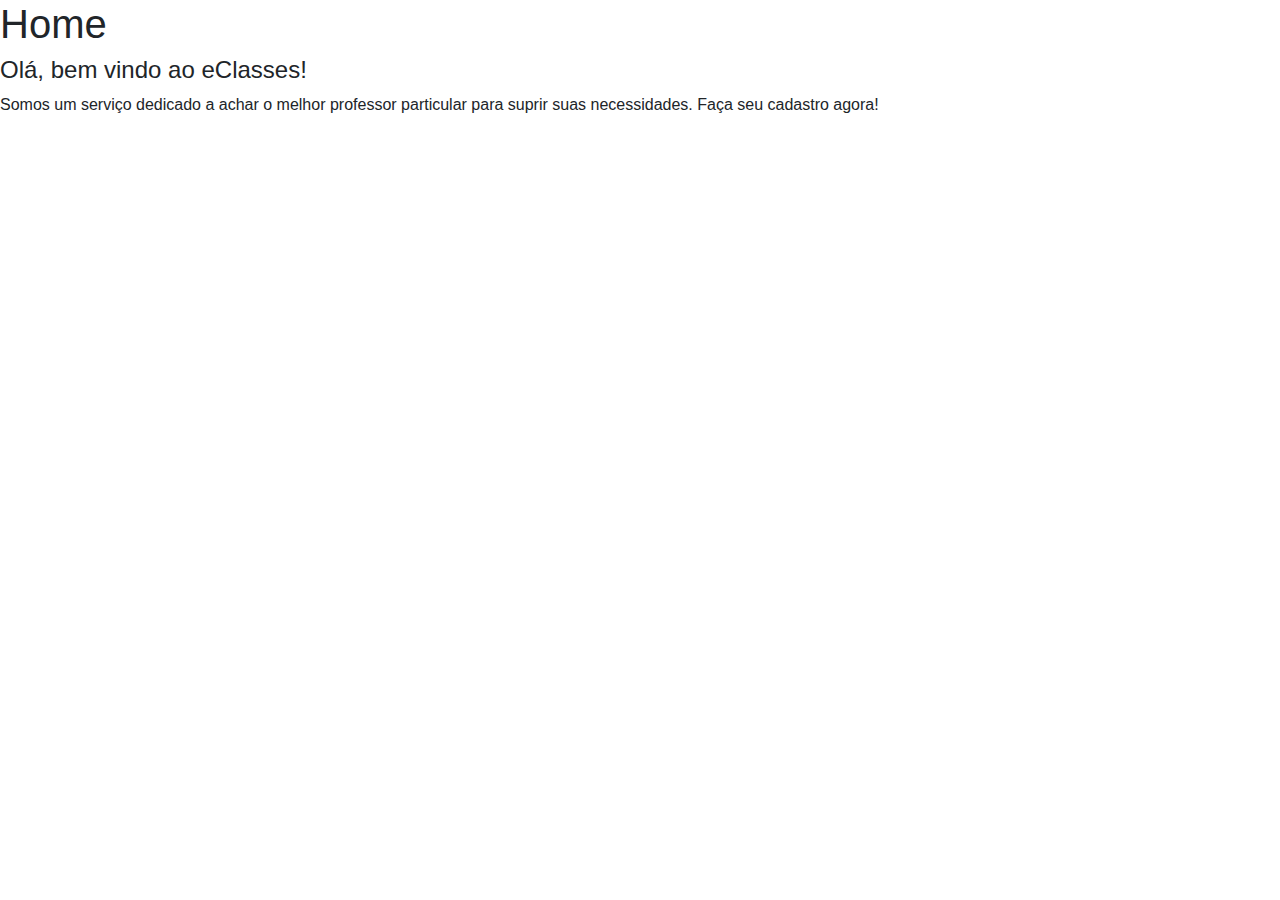
==== app/index.html @ e30a4859 "Bibliotecas jQuery e Bootstrap; protótipo página inicial" ====
<!doctype html>
<html lang="en">

<head>
    <meta charset="utf-8">
    <meta name="viewport" content="width=device-width, initial-scale=1, shrink-to-fit=no">

    <link rel="stylesheet" href="lib/bootstrap/css/bootstrap.min.css">

    <title>eClasses - Home</title>
</head>

<body>
    <h1>Home</h1>

    <h4>Olá, bem vindo ao eClasses!</h4>
    <p>Somos um serviço dedicado a achar o melhor professor particular para suprir suas necessidades.
        Faça seu cadastro agora!</p>

    <script src="lib/jquery/jquery-3.5.1.min.js"></script>
    <script src="lib/bootstrap/js/bootstrap.bundle.min.js"></script>

</body>

</html>
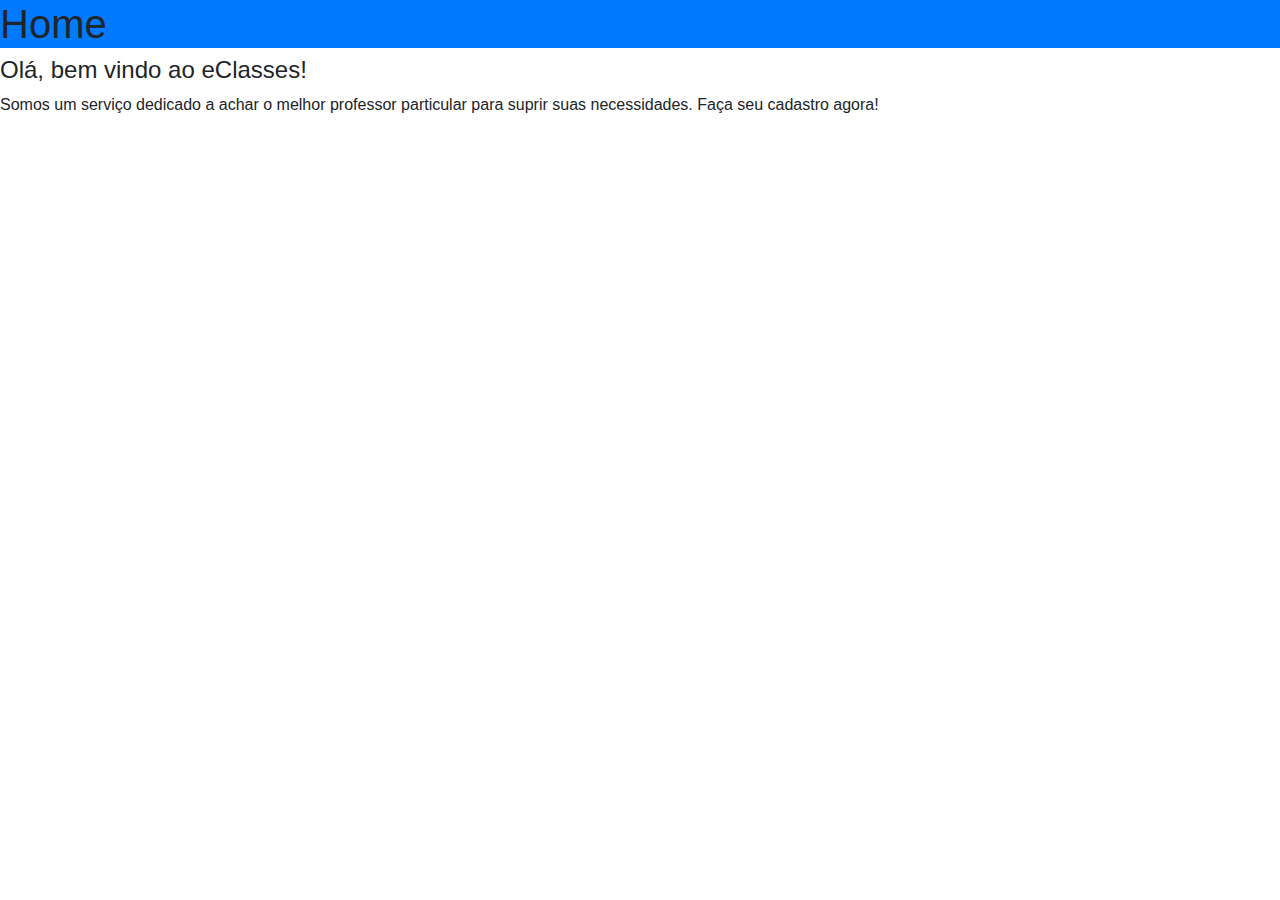
==== commit 4181f29b: "Merge pull request #1 from chulesnt/pag_inicial" ====
--- a/app/index.html
+++ b/app/index.html
@@ -11,7 +11,7 @@
 </head>
 
 <body>
-    <h1>Home</h1>
+    <h1 class="bg-primary">Home</h1>
 
     <h4>Olá, bem vindo ao eClasses!</h4>
     <p>Somos um serviço dedicado a achar o melhor professor particular para suprir suas necessidades.
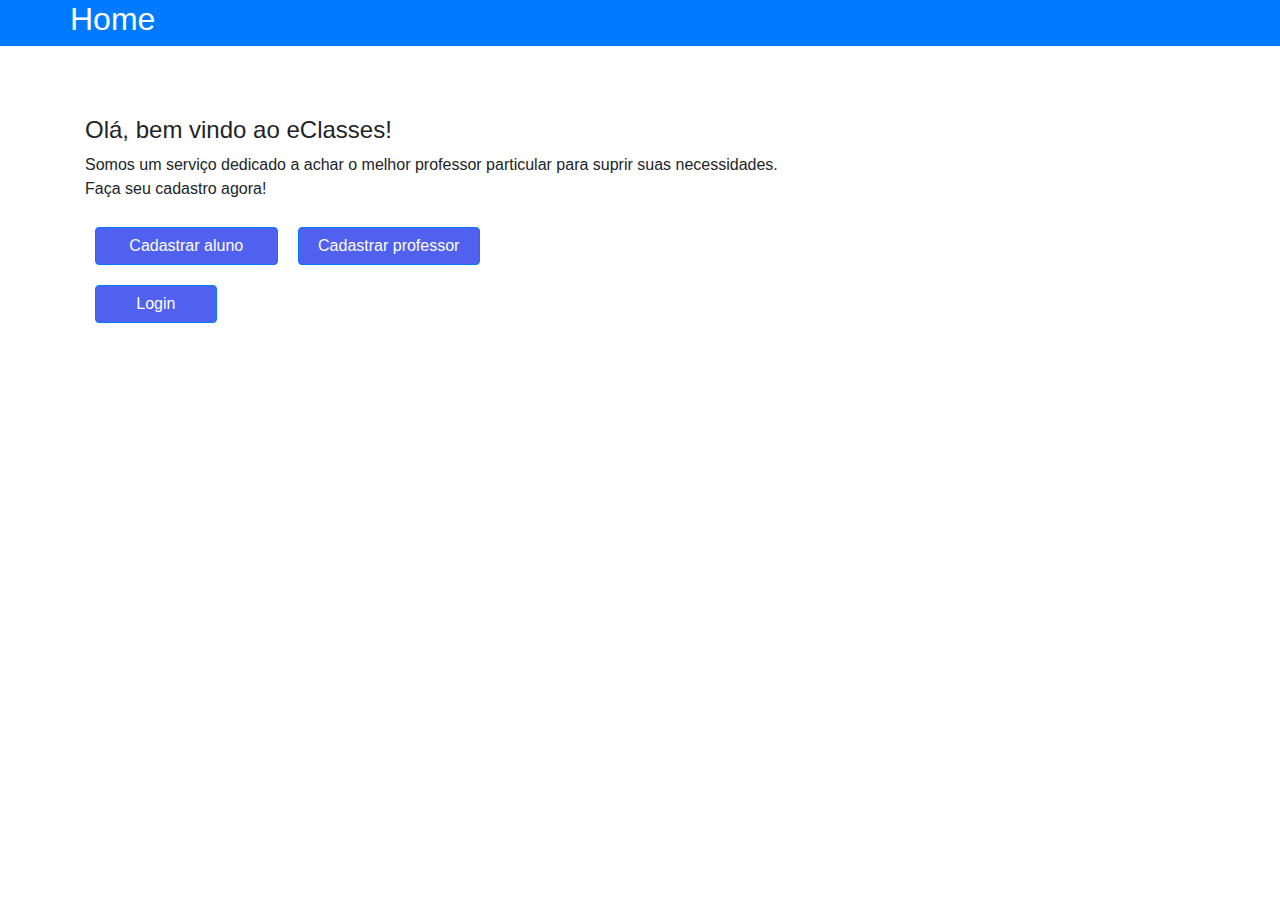
==== commit bb8f1d51: "Página inicial" ====
--- a/app/index.html
+++ b/app/index.html
@@ -6,20 +6,55 @@
     <meta name="viewport" content="width=device-width, initial-scale=1, shrink-to-fit=no">
 
     <link rel="stylesheet" href="lib/bootstrap/css/bootstrap.min.css">
+    <link rel="stylesheet" href="css/custom.css">
 
     <title>eClasses - Home</title>
 </head>
 
 <body>
-    <h1 class="bg-primary">Home</h1>
+    <header class="bg-primary">
+        <div class="container">
+            <div class="row">
+                <h2>Home</h2>
+            </div>
+        </div>
+    </header>
 
-    <h4>Olá, bem vindo ao eClasses!</h4>
-    <p>Somos um serviço dedicado a achar o melhor professor particular para suprir suas necessidades.
-        Faça seu cadastro agora!</p>
+    <main>
+        <div class="container">
+            <div class="row">
+                <div class="col-12 col-sm-8">
+                    <h4>Olá, bem vindo ao eClasses!</h4>
+                    <p>Somos um serviço dedicado a achar o melhor professor particular para suprir suas necessidades.
+                        Faça seu cadastro agora!</p>
+
+                    <div class="container">
+                        <div class="row">
+                            <button class="btn btn-primary col-12 col-sm-3" id="btn-cad-al"
+                                onclick="alert('Cadastro de aluno')">Cadastrar aluno</button>
+                            <button class="btn btn-primary col-12 col-sm-3" id="btn-cad-prof"
+                                onclick="alert('Cadastro de professor')">Cadastrar professor</button>
+                        </div>
+                        <div class="row">
+                            <button class="btn btn-primary col-12 col-sm-2" id="btn-login"
+                                onclick="alert('Login')">Login</button>
+                        </div>
+                    </div>
+
+                </div>
+            </div>
+        </div>
+    </main>
+
+    <footer>
+
+    </footer>
 
     <script src="lib/jquery/jquery-3.5.1.min.js"></script>
     <script src="lib/bootstrap/js/bootstrap.bundle.min.js"></script>
 
+    <script src="js/script.js"></script>
+
 </body>
 
 </html>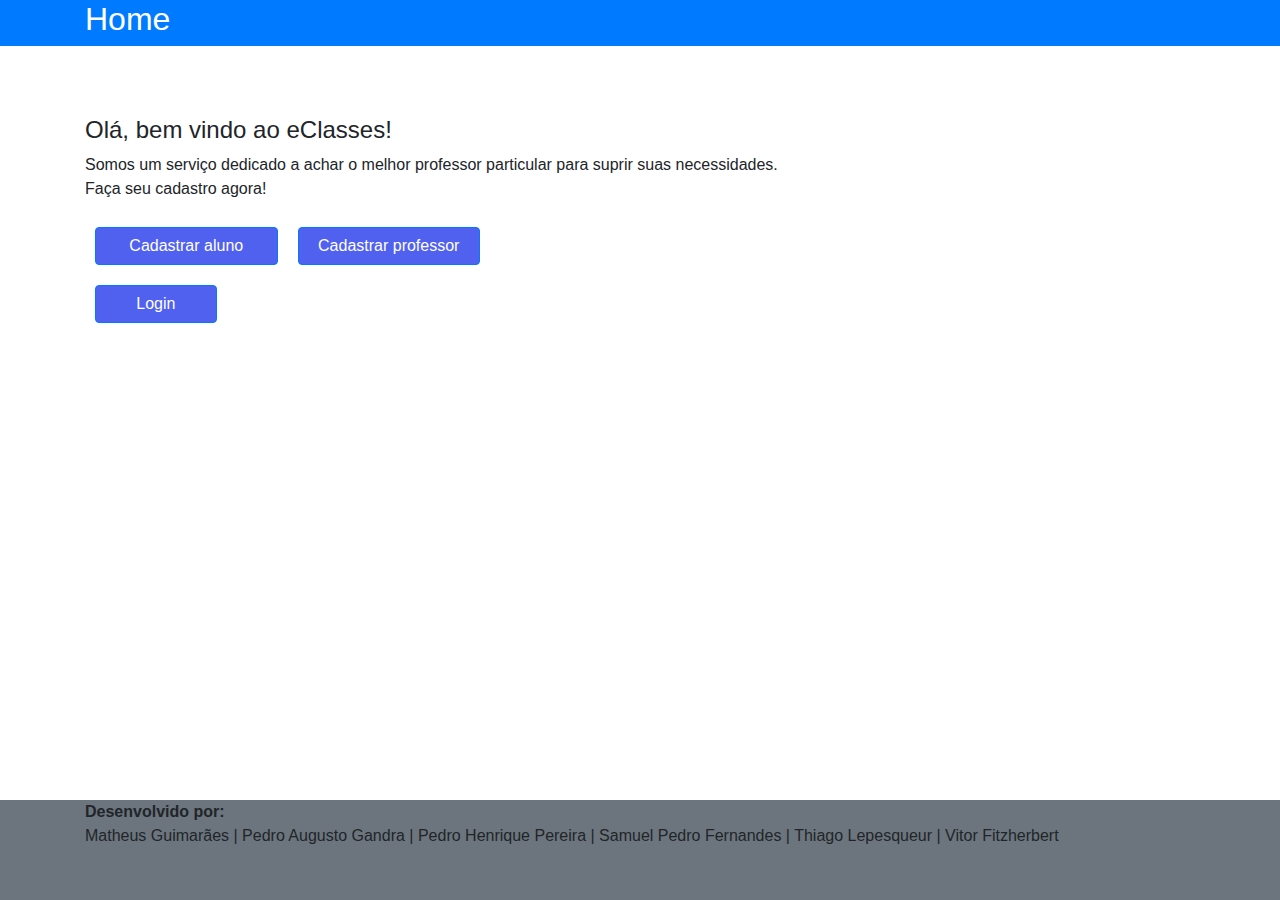
==== commit 40516588: "Merge remote-tracking branch 'origin/main' into main" ====
--- a/app/index.html
+++ b/app/index.html
@@ -15,7 +15,9 @@
     <header class="bg-primary">
         <div class="container">
             <div class="row">
-                <h2>Home</h2>
+                <div class="col-11">
+                    <h2>Home</h2>
+                </div>
             </div>
         </div>
     </header>
@@ -30,14 +32,11 @@
 
                     <div class="container">
                         <div class="row">
-                            <button class="btn btn-primary col-12 col-sm-3" id="btn-cad-al"
-                                onclick="alert('Cadastro de aluno')">Cadastrar aluno</button>
-                            <button class="btn btn-primary col-12 col-sm-3" id="btn-cad-prof"
-                                onclick="alert('Cadastro de professor')">Cadastrar professor</button>
+                            <a class="btn btn-primary col-12 col-sm-3" href="cadastro-aluno.html">Cadastrar aluno</a>
+                            <a class="btn btn-primary col-12 col-sm-3" href="cadastro-prof.html">Cadastrar professor</a>
                         </div>
                         <div class="row">
-                            <button class="btn btn-primary col-12 col-sm-2" id="btn-login"
-                                onclick="alert('Login')">Login</button>
+                            <a class="btn btn-primary col-12 col-sm-2" href="login.html">Login</a>
                         </div>
                     </div>
 
@@ -46,8 +45,16 @@
         </div>
     </main>
 
-    <footer>
-
+    <footer class="bg-secondary fixed-bottom">
+        <div class="container">
+            <div class="row">
+                <div class="col">
+                    <b>Desenvolvido por:</b>
+                    <p>Matheus Guimarães | Pedro Augusto Gandra | Pedro Henrique Pereira | Samuel Pedro Fernandes |
+                        Thiago Lepesqueur | Vitor Fitzherbert</p>
+                </div>
+            </div>
+        </div>
     </footer>
 
     <script src="lib/jquery/jquery-3.5.1.min.js"></script>
--- a/app/css/custom.css
+++ b/app/css/custom.css
@@ -4,4 +4,16 @@
 
 .btn {
     margin: 10px;
+}
+
+footer {
+    min-height: 100px;
+}
+
+#btn-voltar {
+    height: 30px;
+}
+
+.form-login {
+    margin-top: 35px;
 }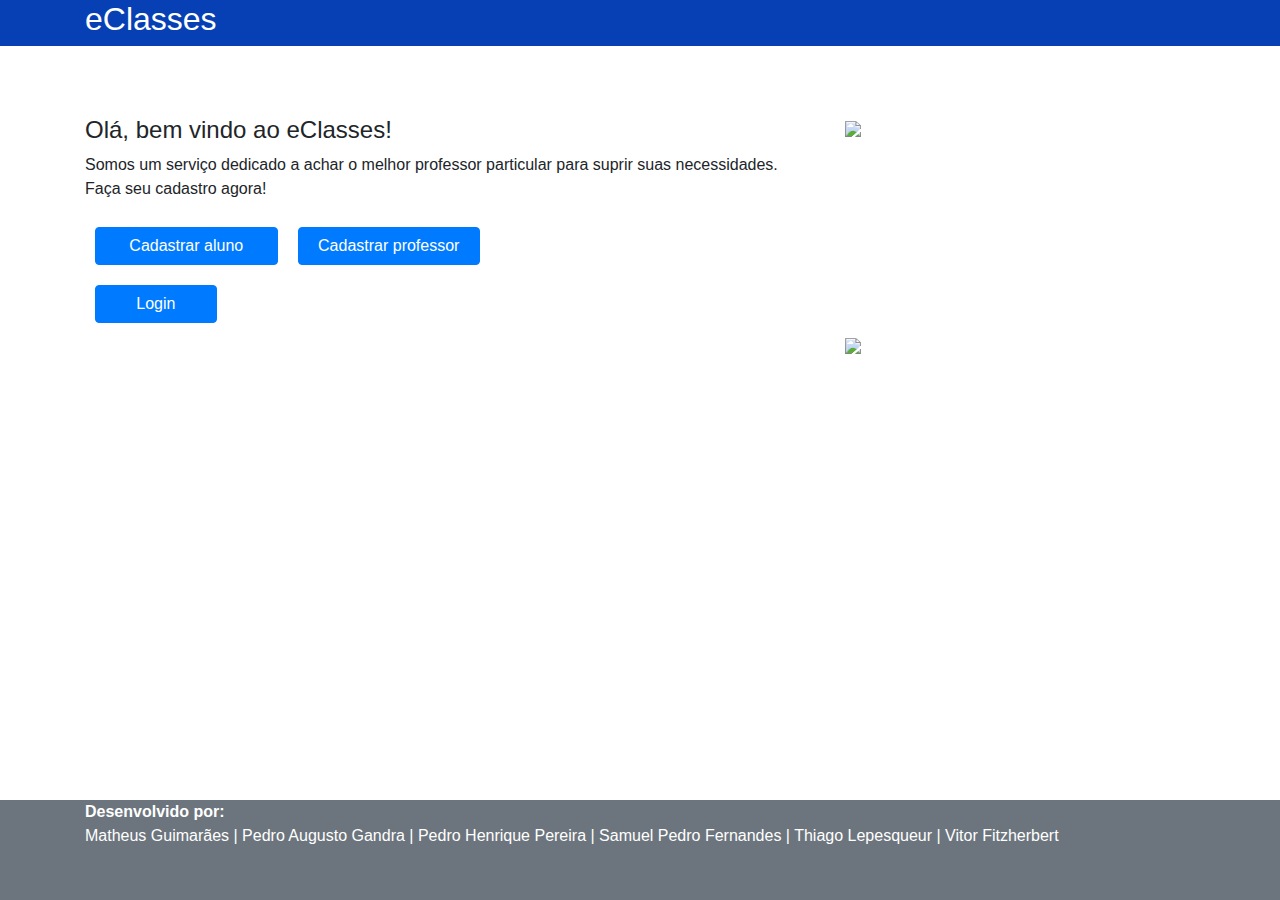
==== commit 7980f6a0: "Merge pull request #3 from chulesnt/perfil-aluno" ====
--- a/app/index.html
+++ b/app/index.html
@@ -16,7 +16,7 @@
         <div class="container">
             <div class="row">
                 <div class="col-11">
-                    <h2>Home</h2>
+                    <h2>eClasses</h2>
                 </div>
             </div>
         </div>
@@ -25,7 +25,7 @@
     <main>
         <div class="container">
             <div class="row">
-                <div class="col-12 col-sm-8">
+                <div class="col-12 col-md-8">
                     <h4>Olá, bem vindo ao eClasses!</h4>
                     <p>Somos um serviço dedicado a achar o melhor professor particular para suprir suas necessidades.
                         Faça seu cadastro agora!</p>
@@ -40,6 +40,18 @@
                         </div>
                     </div>
 
+                </div>
+
+                <div class="col-12 col-md-4">
+                    <!-- https://www.how-to-study.com/learning-style-assessment/ -->
+                    <img src="img/pag-inicial.jpg" class="img-inicio">
+                </div>
+            </div>
+
+            <div class="row">
+                <div class="col-12 col-md-4 offset-md-8">
+                    <!-- https://www.unitec.ac.nz/about-us/where-is-the-best-study-location -->
+                    <img src="img/pag-inicial-2.jpg" class="img-inicio">
                 </div>
             </div>
         </div>
